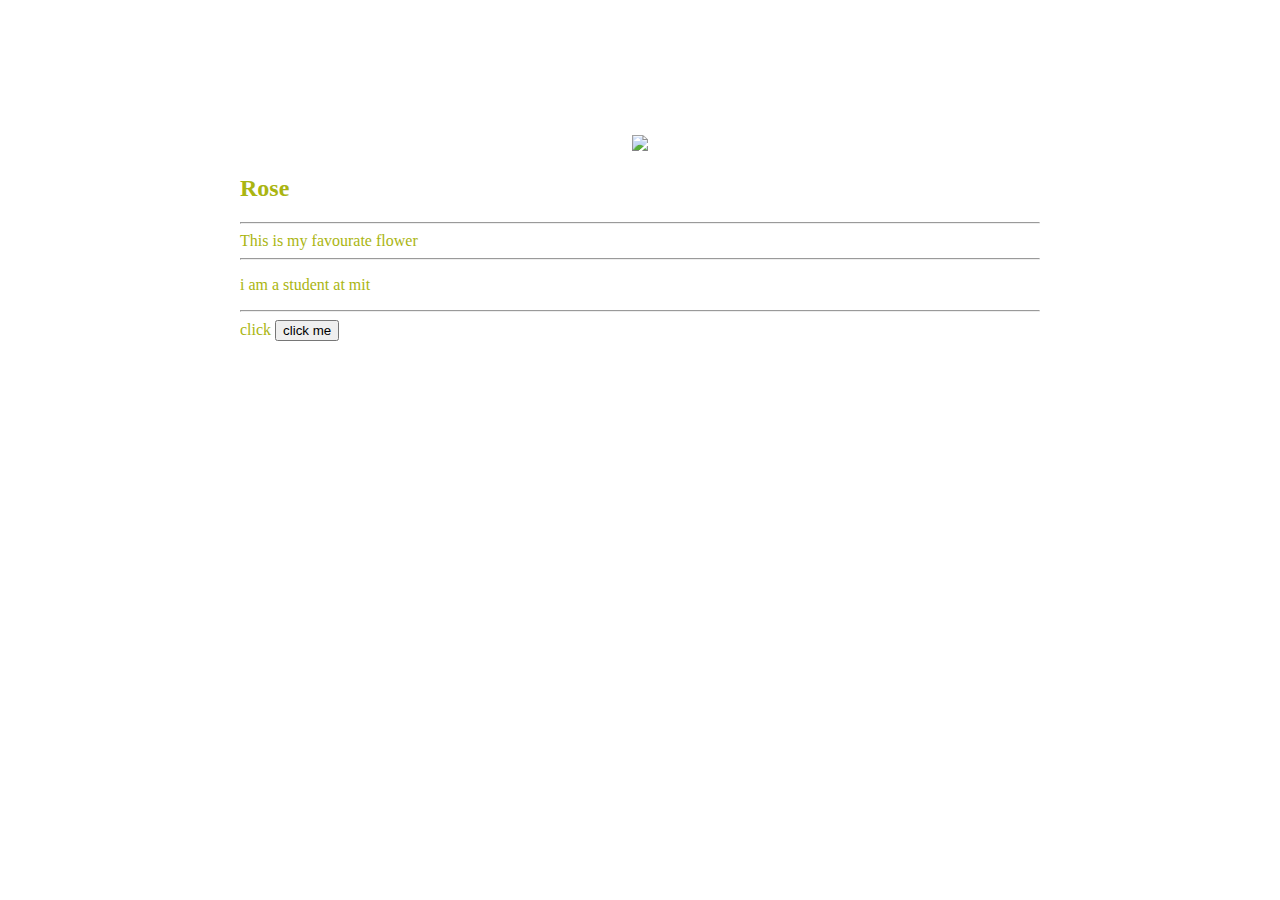
==== ui/index.html @ b884e069 "[imad-console] Updates ui/index.html" ====
<!doctype html>
<html>
    <head>
        <link href="/ui/style.css" rel="stylesheet" />
    </head>
    <body>
        <div class='txt1'>
       
            <div class="center">
                <img src="http://images.all-free-download.com/images/graphiclarge/rose_white_rose_flower_216547.jpg" class="img-medium"/>
            </div>
            <h2>Rose</h2>
            <hr/>
            <div>
                This is my favourate flower
            </div>
             <hr/>
            <p>i am a student at mit</p>
            <hr/>
         <div>
            click <button id="txt2">click me</button><span id="count"></span>    
         </div> 
     </div>
         
        <script type="text/javascript" src="/ui/main.js">
        </script>
      
    </body>
</html>
---- ui/style.css ----
body {
    font-family: sans-serif;
   
    margin-top: 75px;
}

.center {
    text-align: center;
}

.text-big {
    font-size: 300%;
}

.bold {
    font-weight: bold;
}

.img-medium {
    height: 200px;
}
.txt1
{
    max-width: 800px;
    margin: 0 auto;
    color: #aab511;
    font-family: italic;
    padding-top: 60px;
    padding-left: 60px;
    padding-right: 60px;
}
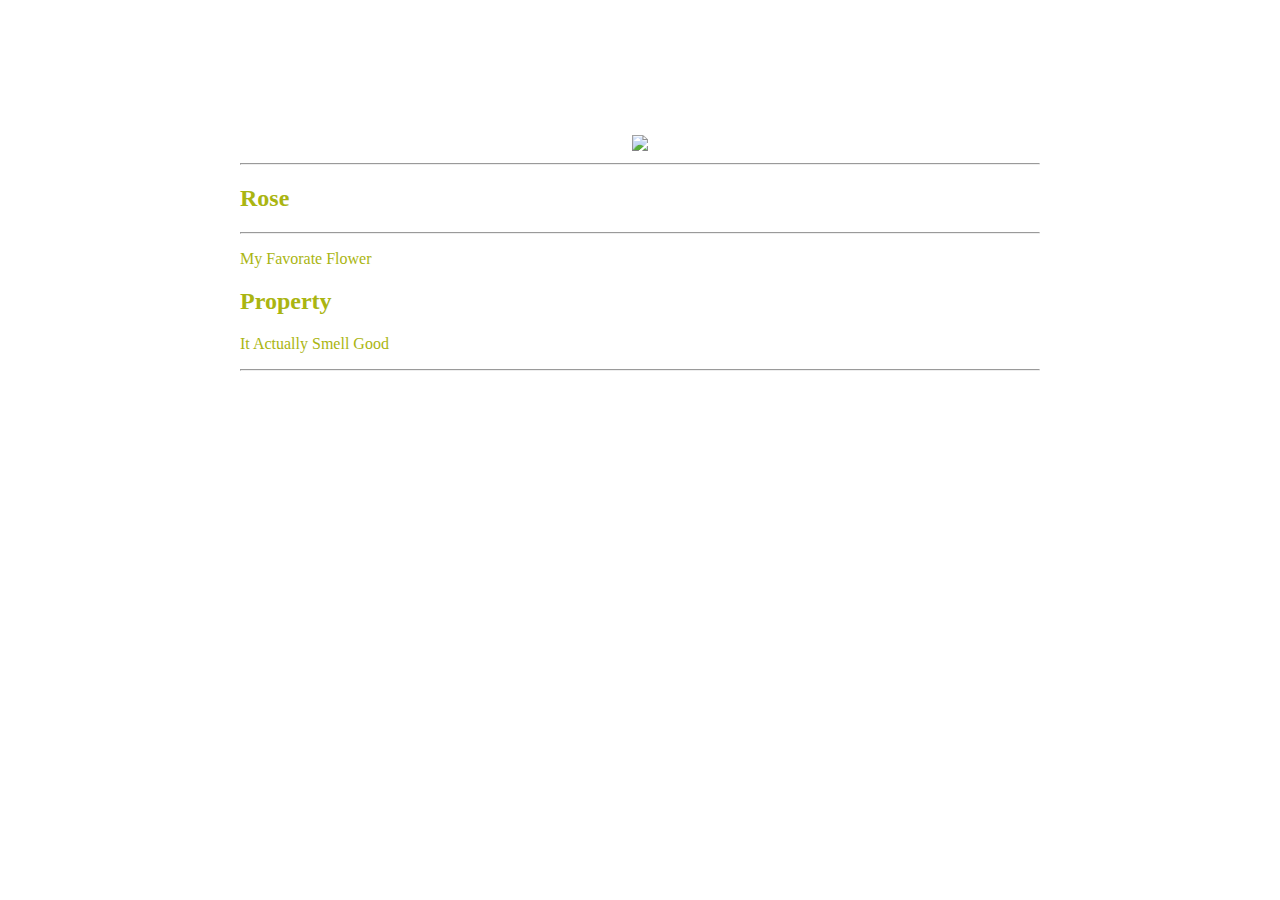
==== commit ace22723: "[imad-console] Updates ui/index.html" ====
--- a/ui/index.html
+++ b/ui/index.html
@@ -9,18 +9,18 @@
             <div class="center">
                 <img src="http://images.all-free-download.com/images/graphiclarge/rose_white_rose_flower_216547.jpg" class="img-medium"/>
             </div>
-            <h2>Rose</h2>
             <hr/>
             <div>
-                This is my favourate flower
+                <h2>Rose</h2>
+            </div>      
+            <hr/>
+            <p>My Favorate Flower</p>
+            <div>
+                <h2>Property</h2>
             </div>
-             <hr/>
-            <p>i am a student at mit</p>
+            <p>It Actually Smell Good</p>
             <hr/>
-         <div>
-            click <button id="txt2">click me</button><span id="count"></span>    
-         </div> 
-     </div>
+        </div>
          
         <script type="text/javascript" src="/ui/main.js">
         </script>
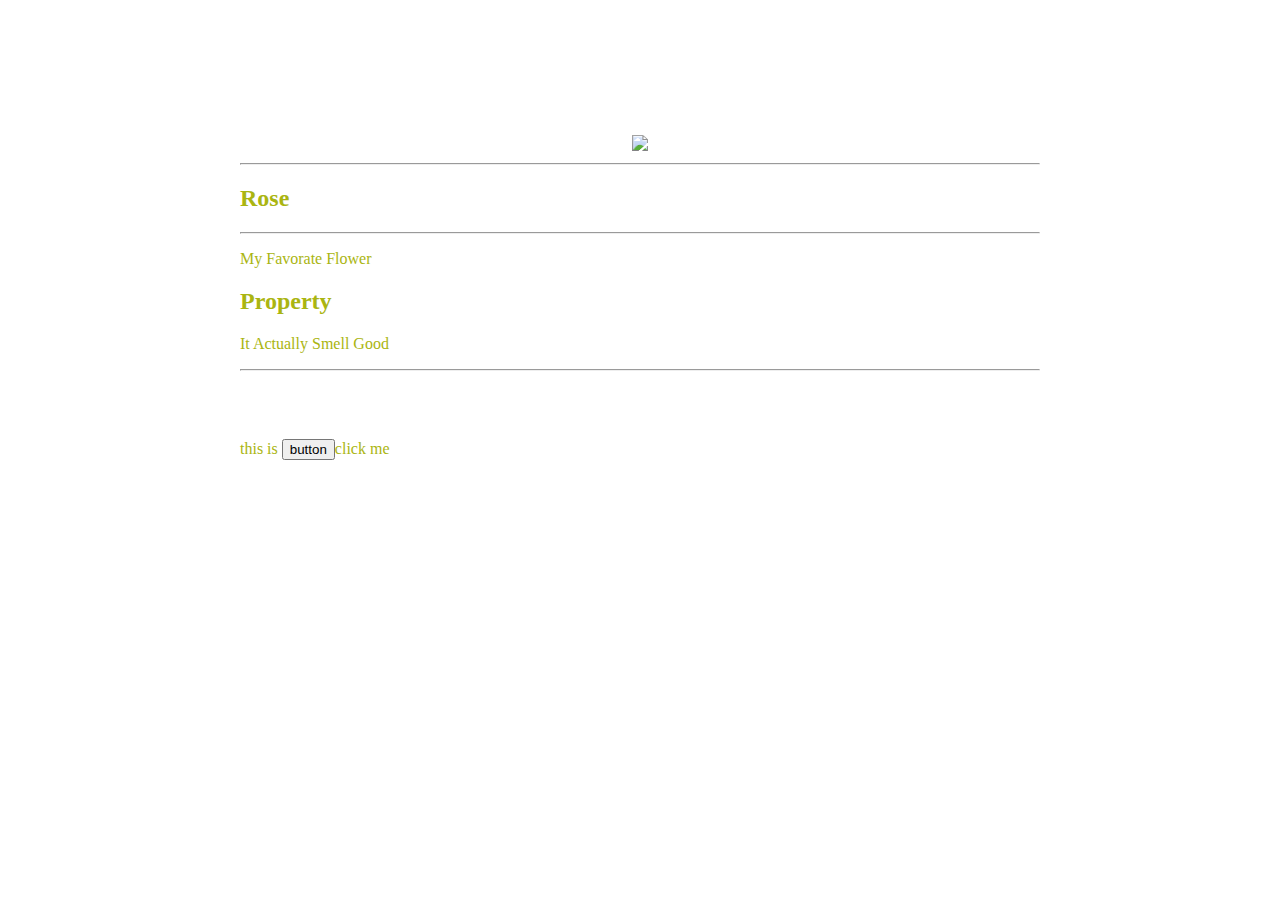
==== commit 049da6e3: "[imad-console] Updates ui/index.html" ====
--- a/ui/index.html
+++ b/ui/index.html
@@ -21,7 +21,9 @@
             <p>It Actually Smell Good</p>
             <hr/>
         </div>
-         
+         <div class="txt1">
+             this is <button id="txt2">button</button><span id="count">click me</span>
+         </div>
         <script type="text/javascript" src="/ui/main.js">
         </script>
       
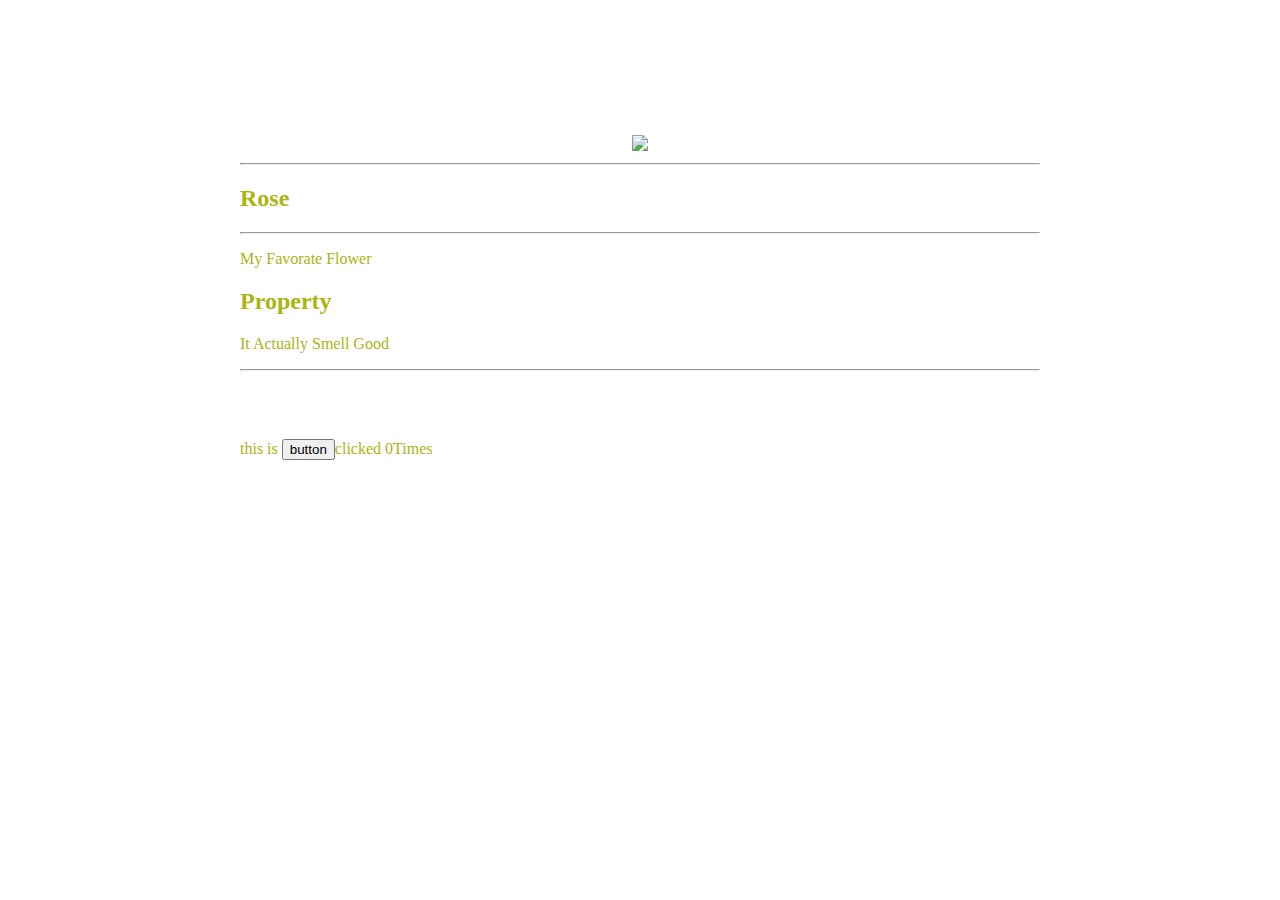
==== commit 3b774c29: "[imad-console] Updates ui/index.html" ====
--- a/ui/index.html
+++ b/ui/index.html
@@ -22,7 +22,7 @@
             <hr/>
         </div>
          <div class="txt1">
-             this is <button id="txt2">button</button><span id="count">click me</span>
+             this is <button id="txt2">button</button>clicked <span id="count">0</span>Times
          </div>
         <script type="text/javascript" src="/ui/main.js">
         </script>
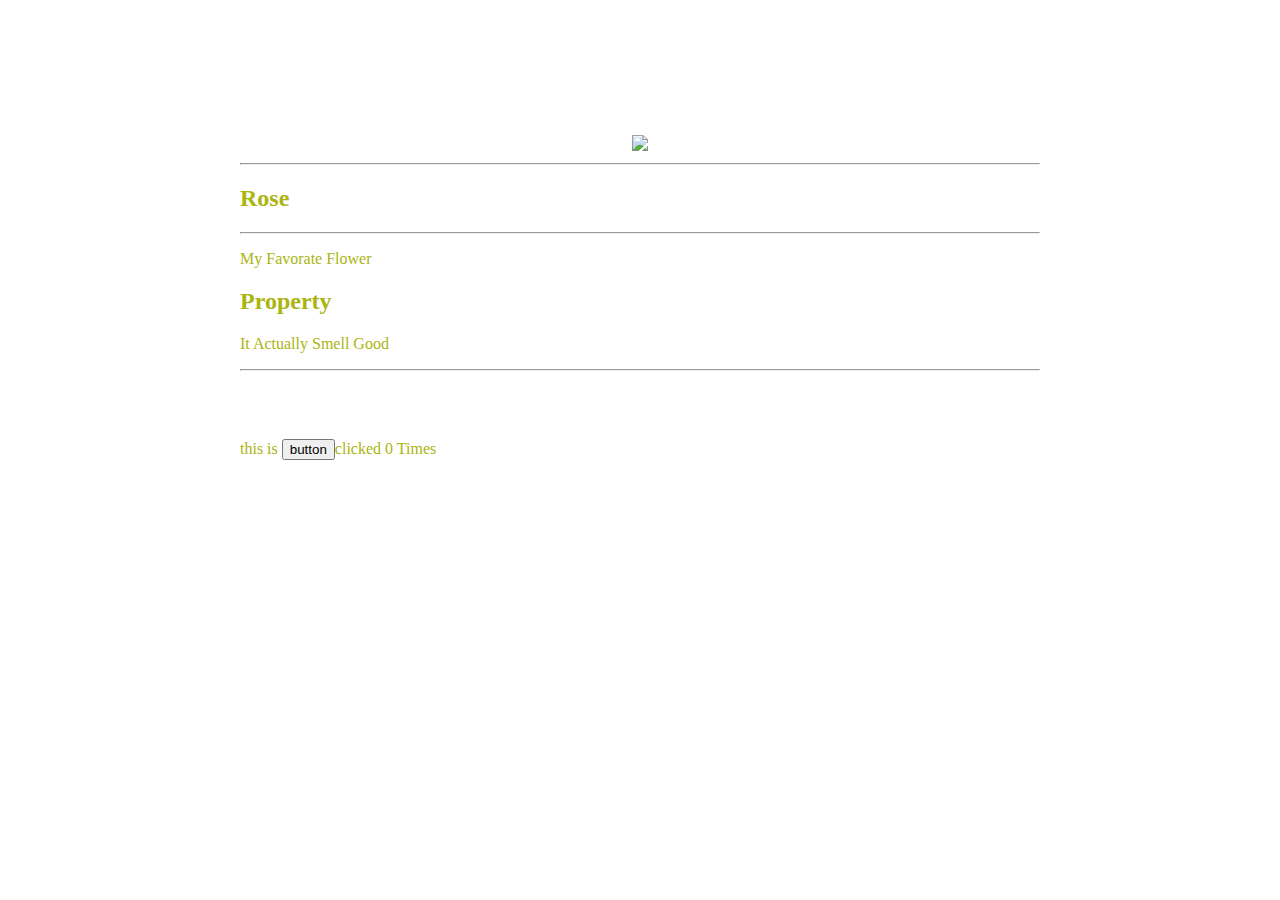
==== commit 1812fbe1: "[imad-console] Updates ui/index.html" ====
--- a/ui/index.html
+++ b/ui/index.html
@@ -22,7 +22,7 @@
             <hr/>
         </div>
          <div class="txt1">
-             this is <button id="txt2">button</button>clicked <span id="count">0</span>Times
+             this is <button id="txt2">button</button>clicked <span id="count">0</span> Times
          </div>
         <script type="text/javascript" src="/ui/main.js">
         </script>
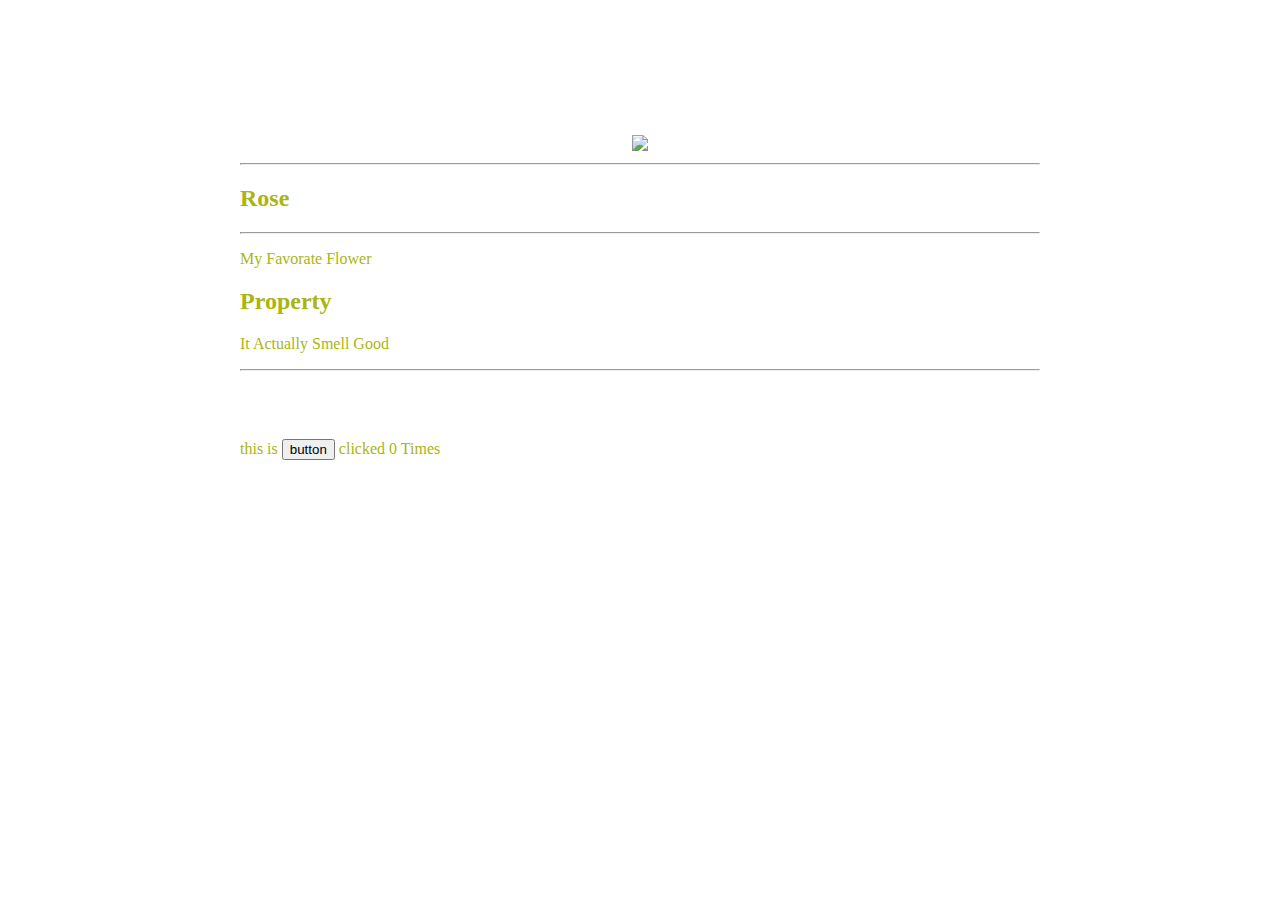
==== commit 8e5d351f: "[imad-console] Updates ui/index.html" ====
--- a/ui/index.html
+++ b/ui/index.html
@@ -22,7 +22,7 @@
             <hr/>
         </div>
          <div class="txt1">
-             this is <button id="txt2">button</button>clicked <span id="count">0</span> Times
+             this is <button id="txt2"> button </button> clicked <span id="count">0</span> Times
          </div>
         <script type="text/javascript" src="/ui/main.js">
         </script>
